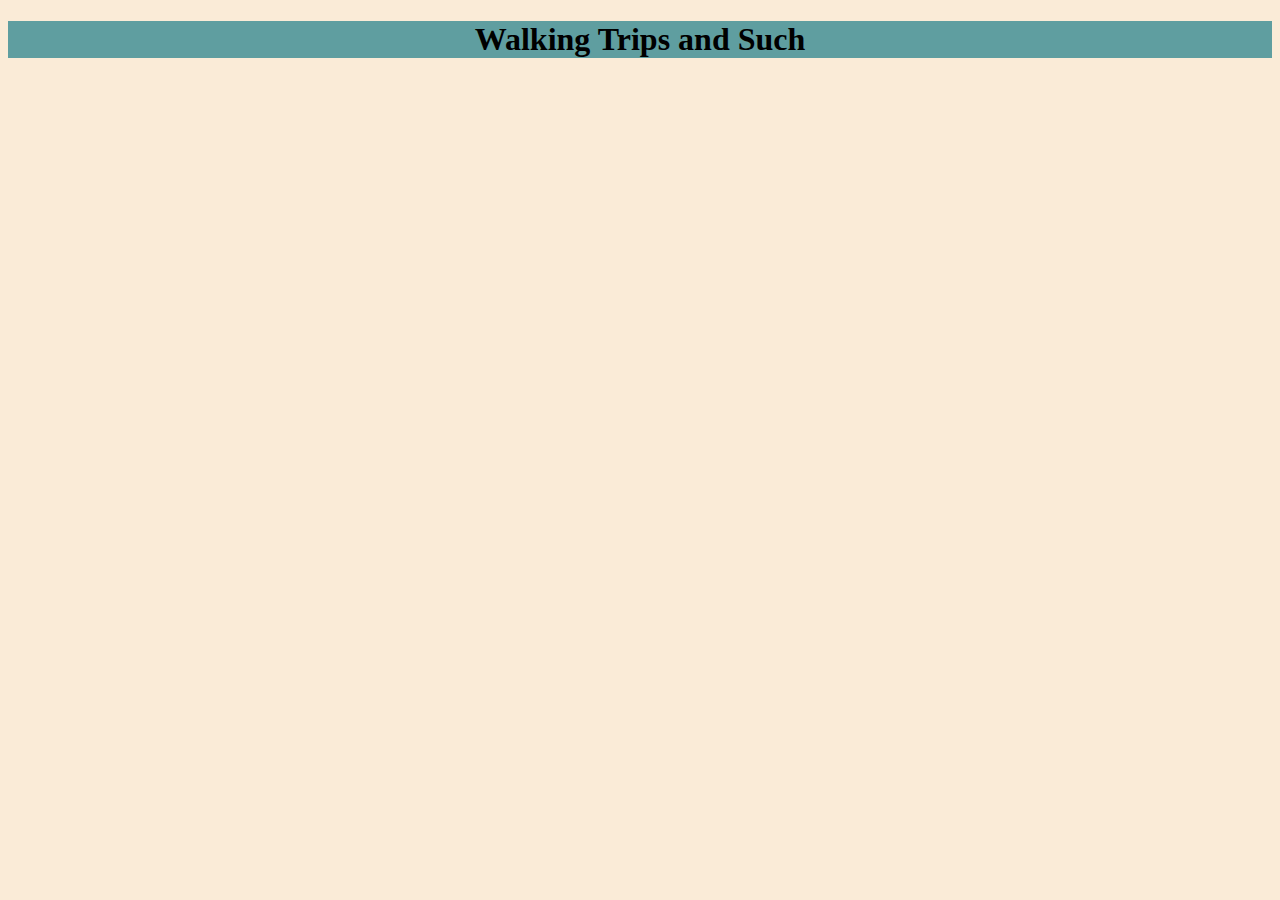
==== public/walking.html @ c38e7ff1 "Add files via upload" ====
<!DOCTYPE html>
<html lang="en">
<head>
    <meta charset="UTF-8">
    <meta name="viewport" content="width=device-width, initial-scale=1.0">
    <title>walking</title>
    <link href="../style.css" rel="stylesheet"/>
</head>
<body>
    <h1>Walking Trips and Such</h1>
</body>
</html>
---- style.css ----
h1 {
    text-align: center;
    background-color: cadetblue;
}

html{
    background-color: antiquewhite;
}

.center-image {
    display: block;
    margin-left: auto;
    margin-right: auto;
    width: 75%;
}

#home-image-slot {
    background-color: darkgreen;
}
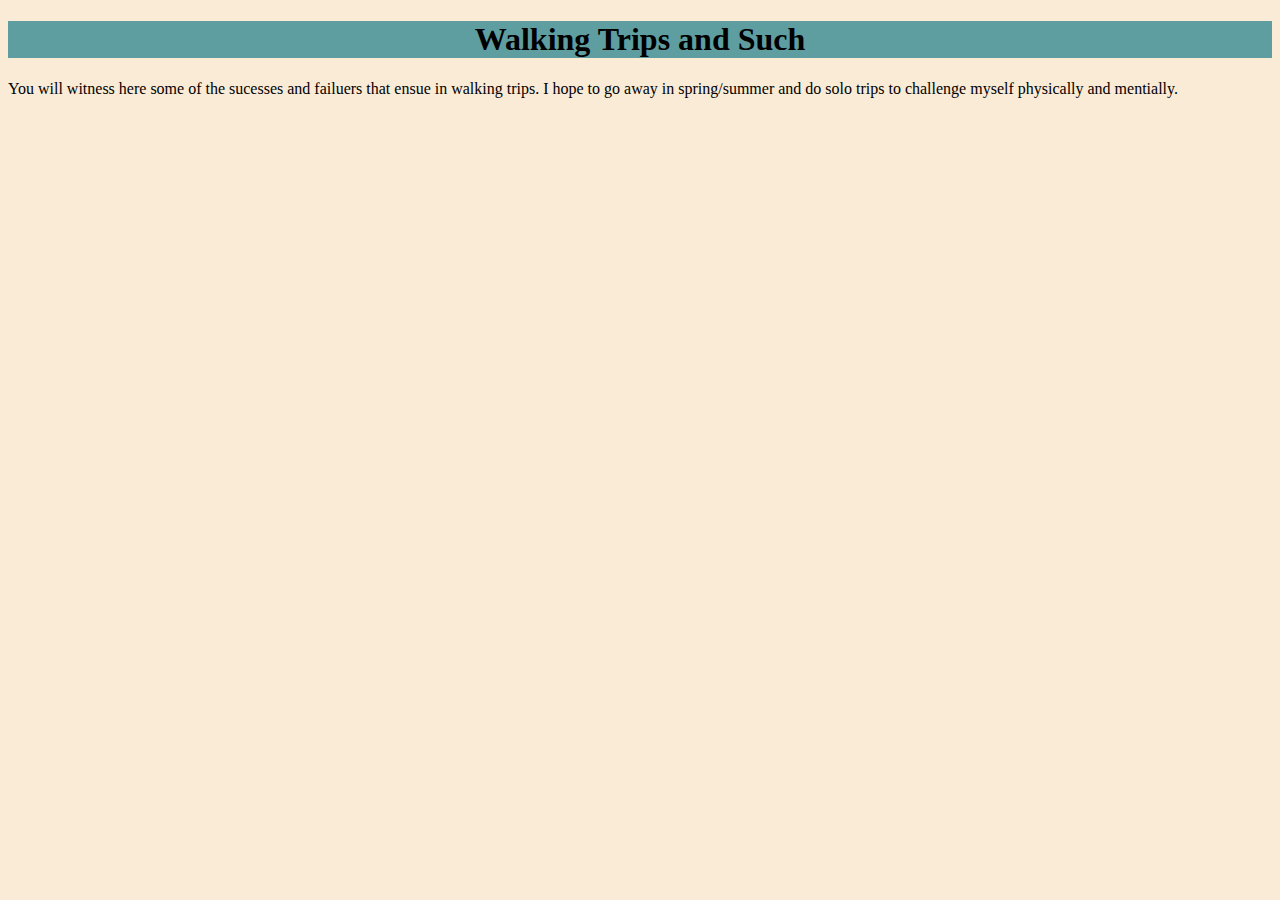
==== commit 44f7feba: "Updates" ====
--- a/public/walking.html
+++ b/public/walking.html
@@ -8,5 +8,8 @@
 </head>
 <body>
     <h1>Walking Trips and Such</h1>
+    <p>You will witness here some of the sucesses and failuers that ensue in walking trips. I hope to go away in spring/summer and do solo trips to challenge myself
+        physically and mentially.
+    </p>
 </body>
 </html>--- a/style.css
+++ b/style.css
@@ -11,9 +11,35 @@
     display: block;
     margin-left: auto;
     margin-right: auto;
-    width: 75%;
+    width: 50%;
 }
 
 #home-image-slot {
     background-color: darkgreen;
+}
+
+nav {
+display: flex;
+justify-content: center;
+background-color: #efefef;
+}
+
+nav ul {
+list-style: none;
+padding: 0;
+margin: 0;
+}
+
+nav li { 
+padding: 10px;
+float: left
+}
+
+nav a {
+color: #000;
+text-decoration: none;
+}
+
+nav li a:hover {
+background-color: beige;
 }